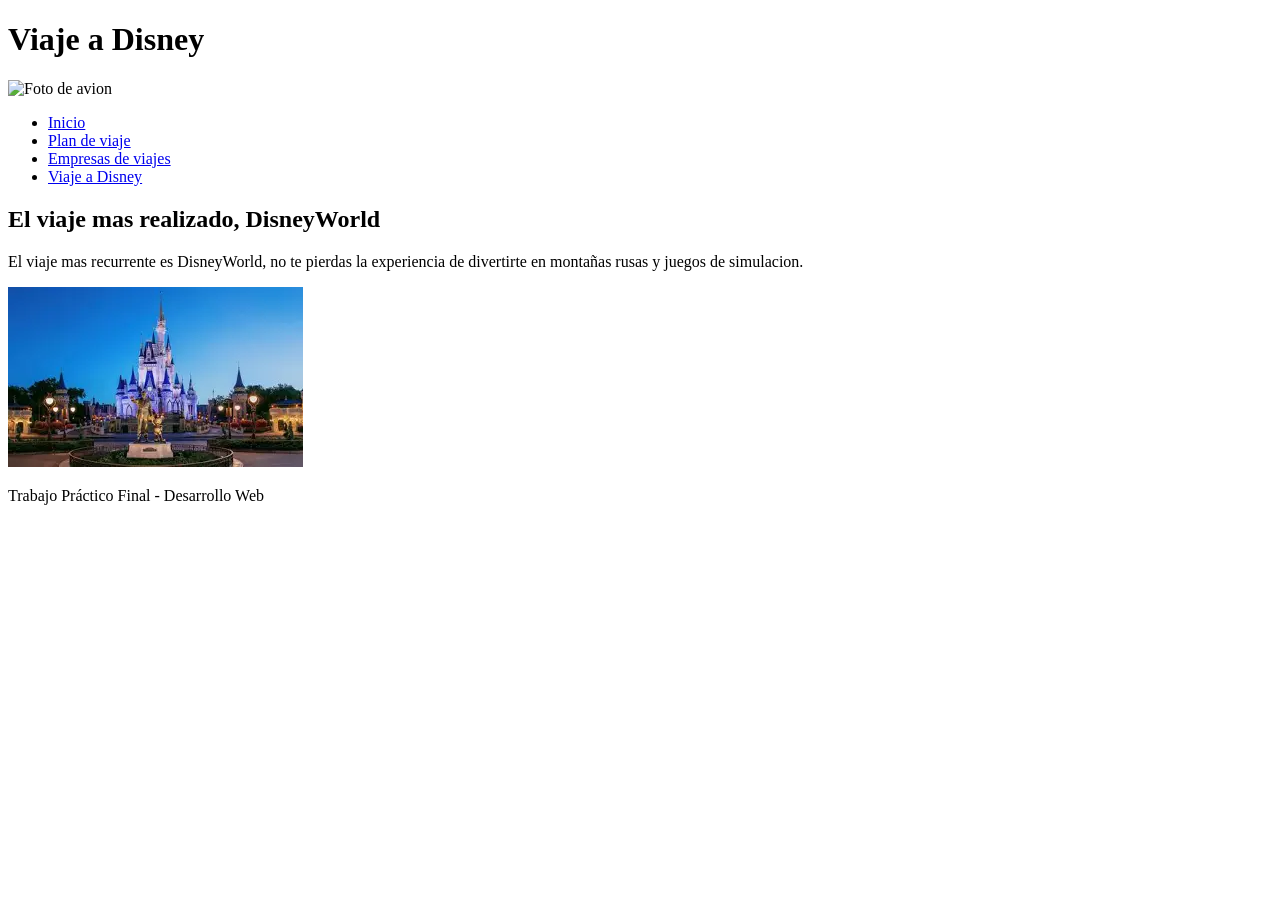
==== Disney.html @ bc223cb5 "PLANNER TP" ====
<!DOCTYPE html>
<html lang="es">
<head>
    <meta charset="UTF-8">
    <meta name="viewport" content="width=device-width, initial-scale=1.0">
    <title>Viajes - Disney</title>
    <link rel="stylesheet" href="style.css">
</head>
<body>
    <header>
        <h1>Viaje a Disney</h1>
        <img src="https://thepostarg.com/wp-content/uploads/2021/04/billetes-avion-viajes-tarifas-comparacion-precios-ahorro-compra-vuelos-bbva-1024x683-1.jpg" alt="Foto de avion">
    </header>
    
    <nav>
        <ul>
            <li><a href="index.html">Inicio</a></li>
            <li><a href="Plan de viaje.html">Plan de viaje</a></li>
            <li><a href="empresas para viajar.html">Empresas de viajes</a></li>
            <li><a href="Disney.html">Viaje a Disney</a></li>
        </ul>
    </nav>
    
    <main>
        <section>
            <h2>El viaje mas realizado, DisneyWorld</h2>
            <article>
                <p>El viaje mas recurrente es DisneyWorld, no te pierdas la experiencia de divertirte en montañas rusas y juegos de simulacion.</p>
                <img src="[data-uri]" alt="Foto del castillo de Disney">
            </article>
        </section>
    </main>
    
    <footer>
        <p>Trabajo Práctico Final - Desarrollo Web</p>
    </footer>
</body>
</html>
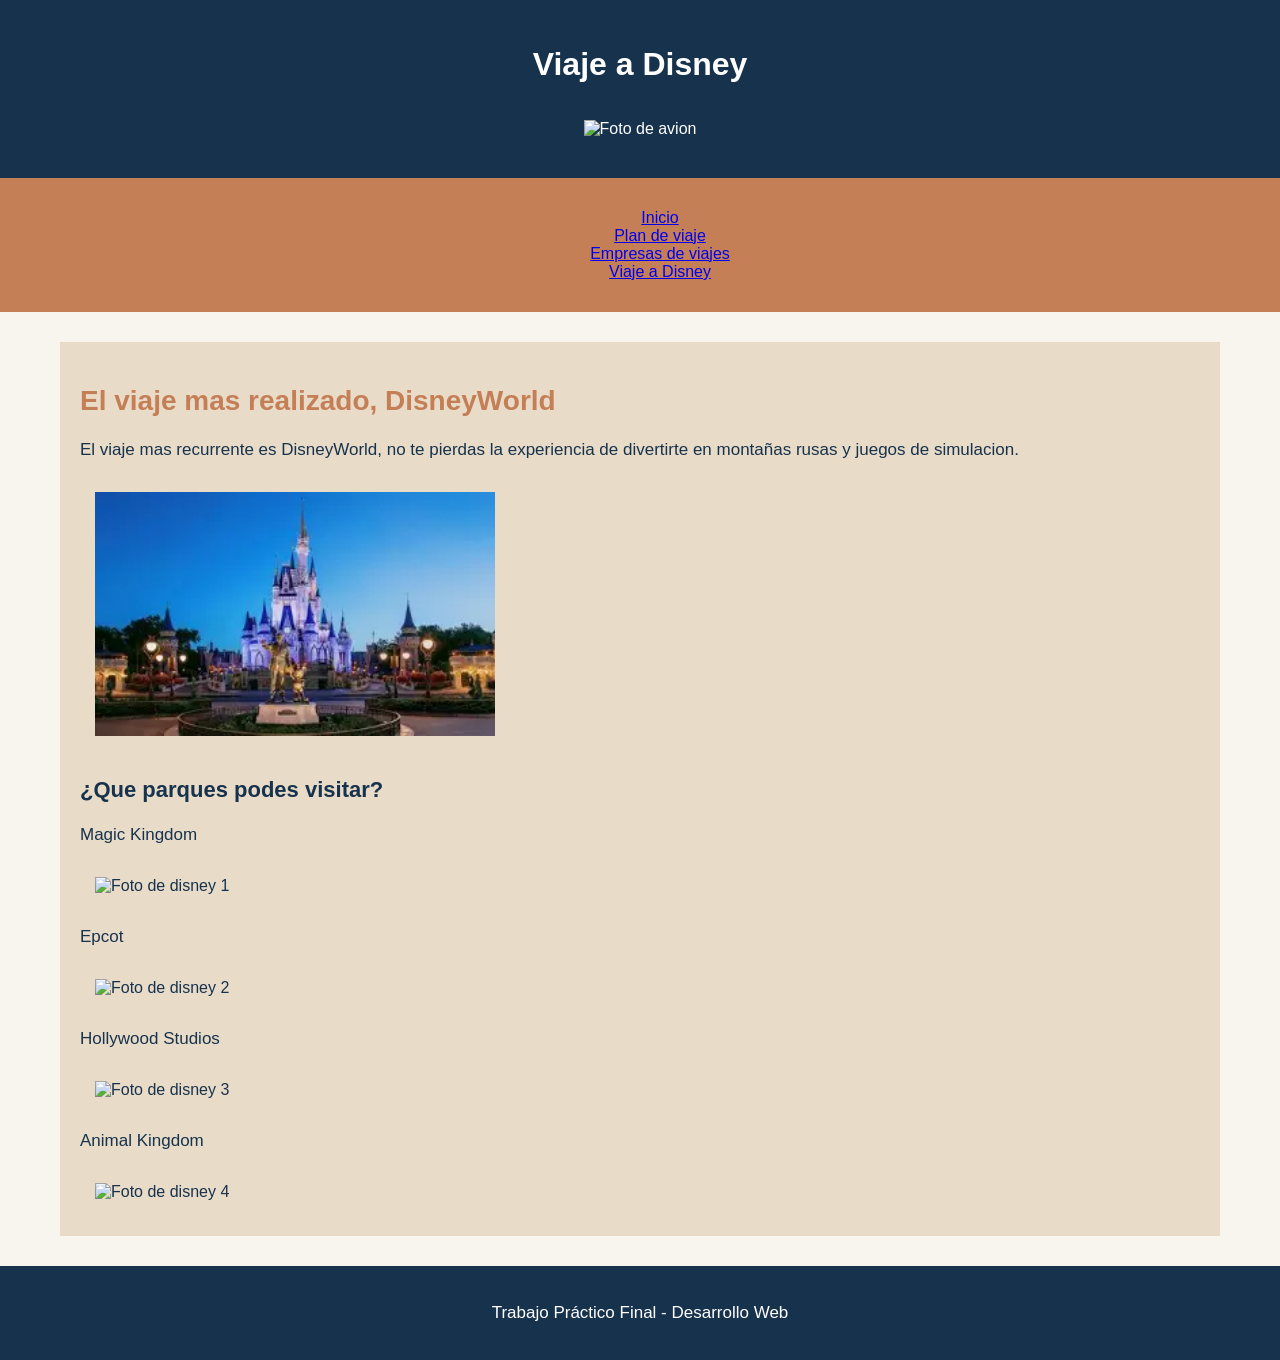
==== commit 510f82dc: "imagenes de los parques de disney" ====
--- a/Disney.html
+++ b/Disney.html
@@ -27,6 +27,15 @@
             <article>
                 <p>El viaje mas recurrente es DisneyWorld, no te pierdas la experiencia de divertirte en montañas rusas y juegos de simulacion.</p>
                 <img src="[data-uri]" alt="Foto del castillo de Disney">
+                <h3>¿Que parques podes visitar?</h3>
+                <p>Magic Kingdom</p>
+                <img src="https://encrypted-tbn0.gstatic.com/images?q=tbn:ANd9GcRjQDsR97kfupWcTqhLTZN9y3i7zP7lC6gwOWQwCWa9tA&s=10" alt="Foto de disney 1">
+                <p>Epcot</p>
+                <img src="https://encrypted-tbn0.gstatic.com/images?q=tbn:ANd9GcSJsUQ_WG0s7HgIOsgWNTAai2qauBu0IdaIoo2iYKFUCQ&s=10" alt="Foto de disney 2">
+                <p>Hollywood Studios</p>
+                <img src="https://encrypted-tbn0.gstatic.com/images?q=tbn:ANd9GcTr6SHzkdaSp09JKB7l3Ir2pMtjctUWHIKlw1zLd2Alew&s=10" alt="Foto de disney 3">
+                <p>Animal Kingdom</p>
+                <img src="https://encrypted-tbn0.gstatic.com/images?q=tbn:ANd9GcRdKxtTw6vBuWo5hSyvSbh0t21hJGJuG2okjTn8U3mnwA&s=10" alt="Foto de disney 4">
             </article>
         </section>
     </main>
--- a/style.css
+++ b/style.css
@@ -0,0 +1,110 @@
+body {
+    background-color: #F8F5EF;
+    color: #17324D;
+    font-family: Arial;
+    margin: 0;
+}
+
+header {
+    background-color: #17324D;
+    color: white;
+    text-align: center;
+    padding: 25px;
+    list-style: none;
+}
+
+nav {
+    background-color: #C47F57;
+    text-align: center;
+    padding: 15px;
+}
+
+.opcion {
+    display: inline-block;
+    margin: 10px;
+}
+
+.menu {
+    color: white;
+    font-size: 18px;
+}
+
+main {
+    margin: 30px;
+}
+
+section {
+    background-color: #E8DCC8;
+    margin: 30px;
+    padding: 20px;
+}
+
+h2 {
+    color: #C47F57;
+    font-size: 28px;
+}
+
+h3 {
+    color: #17324D;
+    font-size: 22px;
+}
+
+p {
+    font-size: 17px;
+}
+
+img {
+    width: 400px;
+    margin: 15px;
+}
+
+.boton {
+    background-color: #C47F57;
+    color: white;
+    padding: 10px;
+}
+
+footer {
+    background-color: #17324D;
+    color: white;
+    text-align: center;
+    padding: 20px;
+}
+
+footer p {
+    text-align: center;
+}
+
+.logo {
+    width: 100px;
+    margin: 5px;
+}
+
+ol {
+    list-style: number;
+}
+
+nav ul {
+    list-style: none;
+}
+
+#fotoflia { 
+    size: 200px;
+}
+
+#pasos {
+    font-weight: bold;
+    color: black;
+}
+
+h1 {
+    size: 20px;
+}
+
+#plantilla {
+    size: 15px;
+}
+
+#valija {
+    color: black;
+}
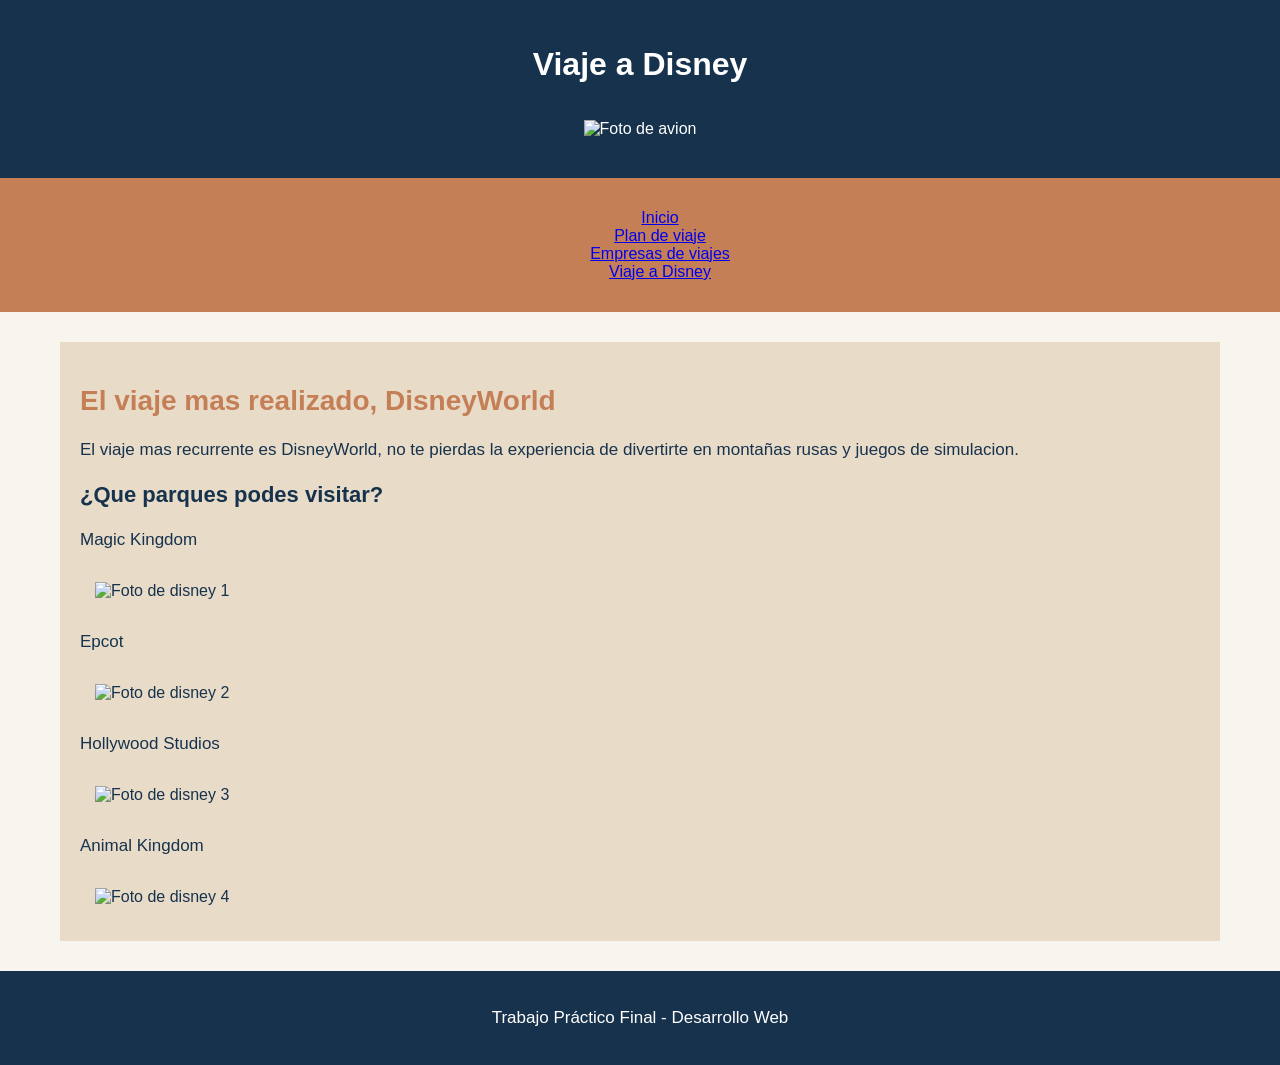
==== commit b2c1c80d: "saque img" ====
--- a/Disney.html
+++ b/Disney.html
@@ -26,7 +26,6 @@
             <h2>El viaje mas realizado, DisneyWorld</h2>
             <article>
                 <p>El viaje mas recurrente es DisneyWorld, no te pierdas la experiencia de divertirte en montañas rusas y juegos de simulacion.</p>
-                <img src="[data-uri]" alt="Foto del castillo de Disney">
                 <h3>¿Que parques podes visitar?</h3>
                 <p>Magic Kingdom</p>
                 <img src="https://encrypted-tbn0.gstatic.com/images?q=tbn:ANd9GcRjQDsR97kfupWcTqhLTZN9y3i7zP7lC6gwOWQwCWa9tA&s=10" alt="Foto de disney 1">
